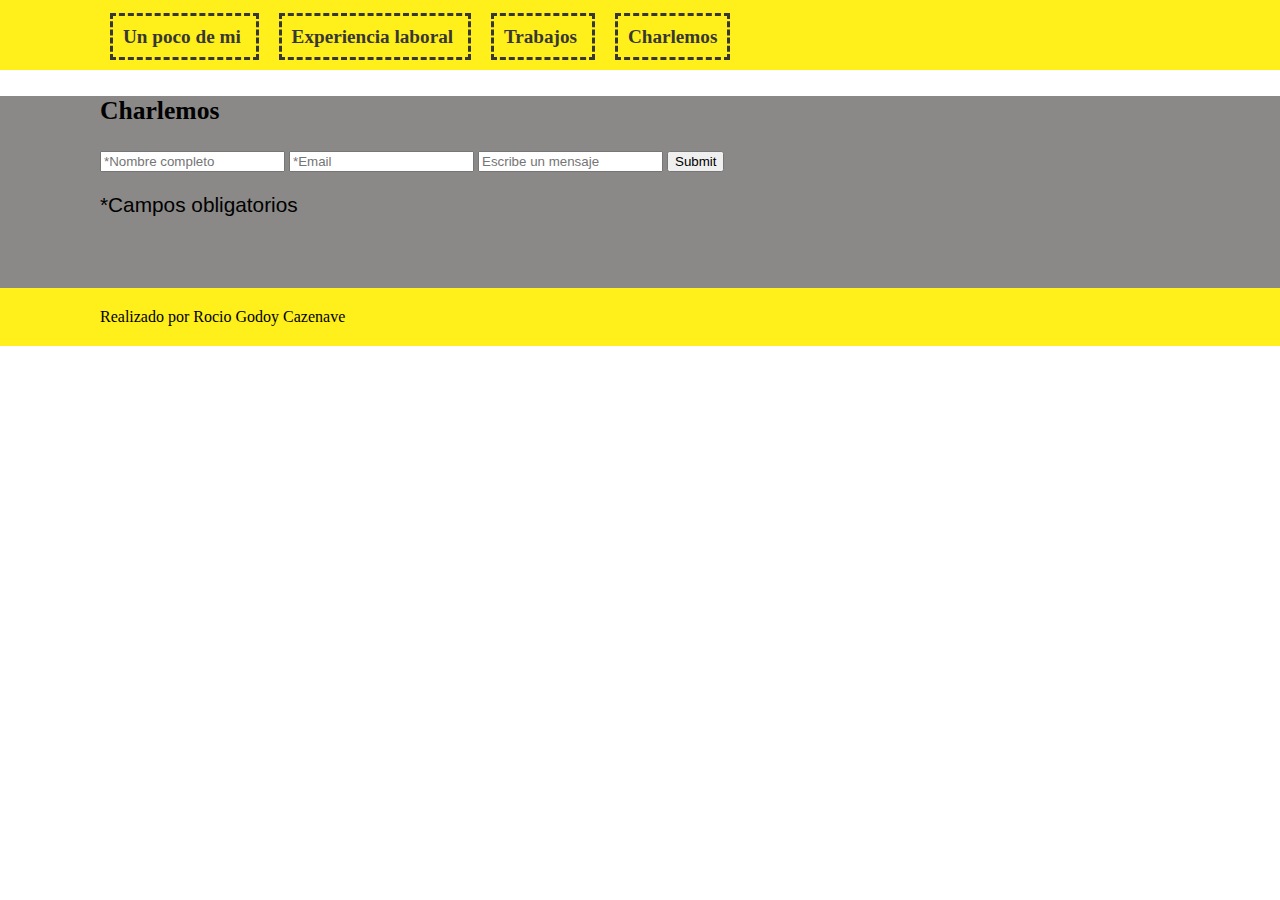
==== contacto.html @ bb253b5e "Add files via upload" ====
<!doctype html>
<html>
<head>
<meta charset="utf-8">
<title>Documento sin título</title>
	<link tyle="text/css" rel="stylesheet" href="styles.css">
</head>

<body>
	<header>
		<nav>
			<ul>
				<li> <a  href="index.html#bio"> Un poco de mi</a> </li>
				<li> <a  href="index.html#experiencia">Experiencia laboral</a> </li>
				<li> <a  href="galeria.html"> Trabajos</a> </li>
				<li> <a  href="contacto.html">Charlemos</a> </li>
			</ul>
		</nav>
	</header>
	
	<main>
		  <section class="formulario">
			<h3>Charlemos</h3>
			<form method="post" action="" target="_blank" enctype="text/plain">
				<input type="text" name="Nombre" id="Nombre" maxlength="50" placeholder="*Nombre completo" required>
				<input type="email" name="Email" id="email" maxlength="50" placeholder="*Email" required>
				<input type="text" name="Mensaje" id="Mensaje" maxlength="500" placeholder="Escribe un mensaje">
				<input type="submit" name="Enviar" id="enviar">
 			</form>
		<p>*Campos obligatorios</p>
		</section>
	</main>
	<footer>
		Realizado por Rocio Godoy Cazenave
	</footer>
</body>
</html>
---- styles.css ----
@charset "utf-8";
/* CSS Document */
body{ 
	margin: 0px;
	max-width: 1700px;
	width: 100%;
}
header{

	background-color:#FFEF1B;
	padding-left:60px;
	padding-top: 10px;
	padding-bottom: 30px;
	height:30px;
}
main { 
	background-color:#8A8987;
	padding-bottom: 50px;
}

nav ul li{
	list-style: none;
	font-weight: bold;
	color: #373734;
	display: inline;
	font-family: consolas;
	font-size: 1.2em; 
	border-style: dashed;
	border-color:#373734;
	margin: 10px;
	padding: 10px;
}
section{
	padding-left: 100px;
	padding-right: 100px;
}

h1 {
	color:whitesmoke;
	font-family: Consolas;
	font-weight: bolder;
	font-size: 7em;
	background-color:black;
	padding-left: 100px;
	padding-top: 200px;
	margin: 0px;
	margin-bottom: 0px;
	max-width: 1700px;
	
	}
h2  {
	font-family: consolas;
	font-weight:bolder;
	color:#FFEF1B;
	font-size: 2em;
	position: relative
	}
h3 {
	font-family: Consolas;
	font-size: 1.6em;
}
h4 {
	font-family: Consolas;
	color: #373734;
	font-size: 1.8em;
}
h5{
	font-family: Consolas;
	font-size: 1.8em;
	color: #FFEF1B;
	padding-right: 50px;
	padding-left: 50px;
}
p {
	font-family: arial;
}
li{
	font-family: arial;
	list-style: none;
}
img{ 	padding-top: 50px;
		padding-left: 20px;
		display: flex;
}
footer {
		font-family:Consolas;
		font-size:1em;
		background-color:  #FFEF1B;
		padding-top: 20px;
		padding-bottom: 20px;
		padding-left: 100px;
}
a {   
	text-decoration: none;
	color: #373734;
	
}

aside {
	margin-left: 100px;
	margin-right: 100px;
	height:600px;
	background-color:#373734;
	padding: 25px;
	display: flex;
	flex-direction: column;
	align-items:center;
	margin-top: 50px;
}
ol li{ 
	color: whitesmoke;
	font-size: 15pt;}
p {
	font-family: arial;
	font-size: 1.3em;
	font-weight: 500;
}

#sec1{ 
		display: flex;
	
}
#sec2 { 
		display:flex;
	
}
.caja {
	width:15%;
	height:10%;
	margin-top:30px;
	margin-right: 100px;
	background-color:#FFEF1B;
	padding-left: 50px;
	padding-right: 50px;
	padding-top: 10px;
	padding-bottom: 50px;
	border-width: 2px;
	border:2px;
	border-style: dashed;
	border-color:#373734;
	color:#373734;
	font-family:Consolas;
	font-weight:bold;

	}
#bienvenidxs {
	color:#FFEF1B;
	font-family: Arial;
	font-size:3em;
	margin-top:0px;
	padding-top: 0px;
	padding-left: 100px;
	padding-bottom: 150px;
	background-color:black;
	
	}
h1 span {
	position: absolute;
	right: 0;
	background-color: black;
	border-left: 1px solid whitesmoke;
	animation-name: hola;
	animation-duration: 5s;
	animation-direction: alternate;	
  	animation-iteration-count: infinite;
	transition-timing-function: steps(21)
		
}
@keyframes hola {
	from { width: 95%}
	to{ width: 15%}
}
h2 span {
	position: absolute;
	right: 0;
	background-color: black;
	animation-name: bienvenidxs;
	animation-duration: 5s;
	animation-direction: alternate;	
  	animation-iteration-count: 1;
	transition-timing-function: steps(11)
		
}
@keyframes bienvenidxs {
	from { width: 95%}
	to{ width: 75%}
}
.bio {
	color: whitesmoke;
	font-weight: lighter;
	font-size: 1.6em;
	padding-top: 15px;
	padding-left: 30px;

}
.titulo-bio{
	max-width: 1000px;
	width: 80%;
	font-size: 3em;
	padding-right: 100px;
}
#aside1 {
	display: flex;
	align-items: baseline;
	
}
#aside2 {		
	padding-bottom: 50px;
	display: flex;
	
}

.art1 {
	margin-top: 0px;
	padding-bottom: 100px;
	padding-top: 80px;
	background-color:#8A8987;
	background-position: center;
	display: flex;
}
.art2 { padding-left: 100px;
	width:50%;
	flex-grow: 5;}
.historial {padding-top: 50px;
	margin-left: 35%;
	margin-bottom: 100px;}
#contacto {
	background-color:#FFEF1B;
	padding-bottom: 20px;
	padding-top:20px;
	display:flex;
	align-content: center;
}
.charlemos {
	font-size:3em;
	padding-left: 200px;
}
.email{
	padding-left: 100px;
	font-size: 1.6em;
	font-family: consolas;
	font-weight: 600;
}
.link{
	font-size: 0.8em																														;
	width: 100%;
	color:#FFEF1B;
    border: 2px;
	border-style:dashed;
	border-color:#FFEF1B;
	padding: 10px;
}


@media screen and (max-width: 600px) {
	
	nav ul li {display: flex;
		
	}
	header{ padding-left: 0px;
		padding-right: 50px;
		height: 50%;
						
		
	}
	h1{
		font-size: 4em;
		padding-left: 70px;
		padding-right: 30px;
		padding-top: 100px;
	}
	h2{
		
	}
	
	.bienvenidxs {
		font-size: 2em;
		padding-left: 70px;
		padding-bottom: 100px;
		
	}
	.titulo-bio {
		padding-right:0px;
		padding-left: 30px;
	}
	.bio {
		font-size: 1.4em;
	}
	h2,.titulo-bio,.charlemos{
		font-size: 3em;
	}
	section {
		padding-left:30px;
		padding-right: 30px;
		align-items: center;
	}
	#sec2 { 
	display:flex;
	flex-direction: column;}
	.caja {
		margin:6%;
		height: 50%;
		width: 80%;
		padding-right: 20px;
		padding-left: 30px;
	}
	#sec1 { 
	display:flex;
	flex-direction: column-reverse;
	}
	.art1{
		flex-direction: column;
		width: 90%;
	}
	.historial {
		margin-left: 30px;
		padding-top:0px;
	}
	.art2{ padding-left: 30px;
	width: 90%}
	#contacto{
		flex-direction: column;
		align-content:flex-start;
	}
	aside{ width: 80%;
		margin: 10%;
		height: 25%;
		padding: 0px;
	
	}
	#aside1,#aside2 {
		flex-direction: column;
			align-items:center;
		
	}
	
	img {
		padding-top:10px;
		width: 100%;
		height: 100%;
	}
	.link {margin: 30px;
		font-size: 0.6em;

		
	}
	.charlemos,.email{
		padding-left: 0px;
		text-align: center;
	}
.email{ font-family: consolas;
		font-weight: 550;
		font-size: 1.5em;

	}
	footer{
		padding-left: 50px;
	}
	h5{
		padding: 0px;
	}

}
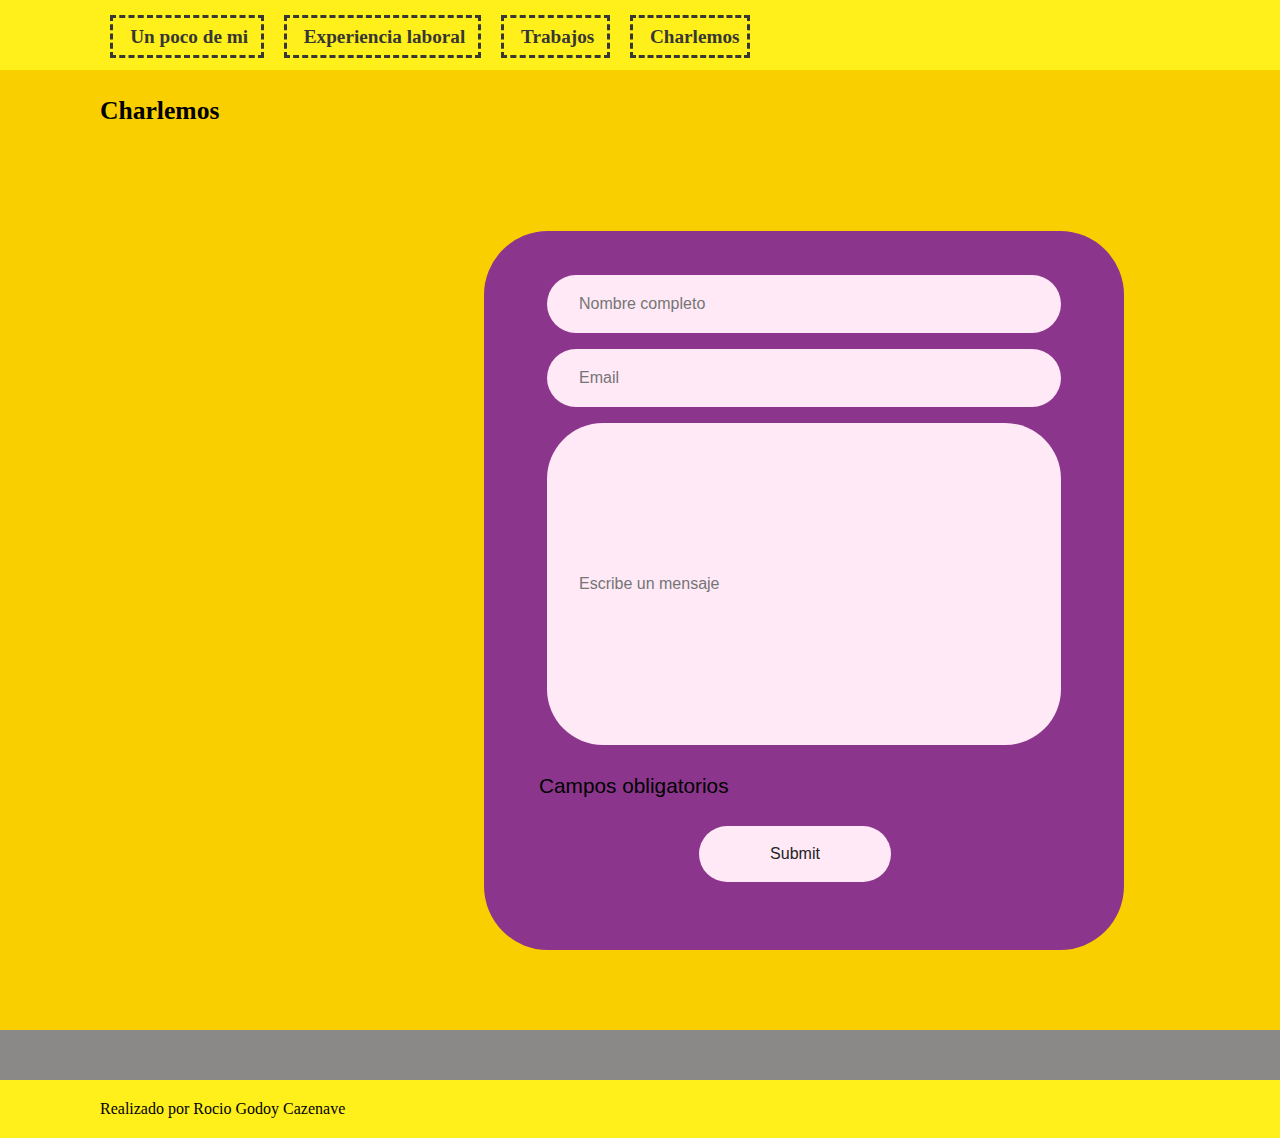
==== commit 53e3bb2a: "Cambios" ====
--- a/contacto.html
+++ b/contacto.html
@@ -21,13 +21,15 @@
 	<main>
 		  <section class="formulario">
 			<h3>Charlemos</h3>
-			<form method="post" action="" target="_blank" enctype="text/plain">
-				<input type="text" name="Nombre" id="Nombre" maxlength="50" placeholder="*Nombre completo" required>
-				<input type="email" name="Email" id="email" maxlength="50" placeholder="*Email" required>
-				<input type="text" name="Mensaje" id="Mensaje" maxlength="500" placeholder="Escribe un mensaje">
-				<input type="submit" name="Enviar" id="enviar">
- 			</form>
-		<p>*Campos obligatorios</p>
+			<div class="form">
+				<form method="post" action="" target="_blank" enctype="text/plain">
+					<input type="text" name="Nombre" id="Nombre" maxlength="50" placeholder="Nombre completo" required>
+					<input type="email" name="Email" id="email" maxlength="50" placeholder="Email" required>
+					<input type="text" name="Mensaje" id="Mensaje" maxlength="500" placeholder="Escribe un mensaje">
+					<p class="required">Campos obligatorios</p>
+					<input type="submit" name="Enviar" id="enviar">
+				</form>
+			</div>
 		</section>
 	</main>
 	<footer>
--- a/styles.css
+++ b/styles.css
@@ -4,6 +4,12 @@
 	margin: 0px;
 	max-width: 1700px;
 	width: 100%;
+	background-color: #8A8987;
+}
+.maingaleria{ height: 39em;}
+.mainindex{
+	background-color: #060300;
+
 }
 header{
 
@@ -28,9 +34,11 @@
 	border-style: dashed;
 	border-color:#373734;
 	margin: 10px;
-	padding: 10px;
-}
-section{
+	padding: 0.4em;
+	padding-left: 0.9em;
+	
+}
+section{margin: 0px;
 	padding-left: 100px;
 	padding-right: 100px;
 }
@@ -40,7 +48,7 @@
 	font-family: Consolas;
 	font-weight: bolder;
 	font-size: 7em;
-	background-color:black;
+	background-color:#060300;
 	padding-left: 100px;
 	padding-top: 200px;
 	margin: 0px;
@@ -250,14 +258,93 @@
 	border-color:#FFEF1B;
 	padding: 10px;
 }
-
-
+.cards {
+		display: flex;
+		align-items: center;
+}
+.card{	
+		height: 20em;
+		width: 20em;
+		background-color:#000C; 
+		display: flex;
+		flex-direction: column;
+		justify-content: center;
+		text-align: center;
+		align-content: center;
+		padding: 1em;
+		margin: 1em;
+		margin-bottom: 3em;
+}
+.galeriaimg{
+		width:200px;
+		height: 300px;
+		border: 2px;
+		border-style: dashed;
+		border-color: #FFEF1B;
+		padding:0.8em;
+}
+.formulario{
+		background-color:#FACF00;
+		height: 60em;
+		width: 100%;
+		justify-content: space-around;
+		align-content: center;
+		display: flex;
+		flex-direction: column;
+}
+form{
+	display: flex;
+	flex-direction: column;
+	align-content: center;
+}
+.form{	
+		margin-top: 5em;
+		margin-bottom: 5em;
+		margin-left: 30%;
+		padding-top:2em;
+		display: flex;
+		flex-direction: column;
+		justify-content: center;
+		align-items: center;
+		height: 50em;
+		width: 40em;
+		background-color:#8B368C; 
+		border-radius: 4em;
+}
+.contactate {
+		text-align: center;
+		color: #FFE9F6;
+}
+input{
+		margin: 0.5em;
+		border-radius: 56px;
+		height: 3.5em;
+		width:30em;
+		background-color:#FFE9F6;
+		font-size: 1em;
+		font-weight: 500;
+		color: #232323;
+		border: none;
+		padding-left: 2em;
+
+}
+#Mensaje {
+		height:20em;
+}
+#enviar{
+		padding: 0;
+		margin-left: 10em;
+		margin-bottom: 4em;
+		width: 12em;
+}
 @media screen and (max-width: 600px) {
 	
-	nav ul li {display: flex;
-		
-	}
-	header{ padding-left: 0px;
+	nav ul li {
+		display: flex;
+		
+	}
+	header{
+		padding-left: 0px;
 		padding-right: 50px;
 		height: 50%;
 						
@@ -316,8 +403,10 @@
 		margin-left: 30px;
 		padding-top:0px;
 	}
-	.art2{ padding-left: 30px;
-	width: 90%}
+	.art2{ 
+		padding-left: 30px;
+		width: 90%
+	}
 	#contacto{
 		flex-direction: column;
 		align-content:flex-start;
